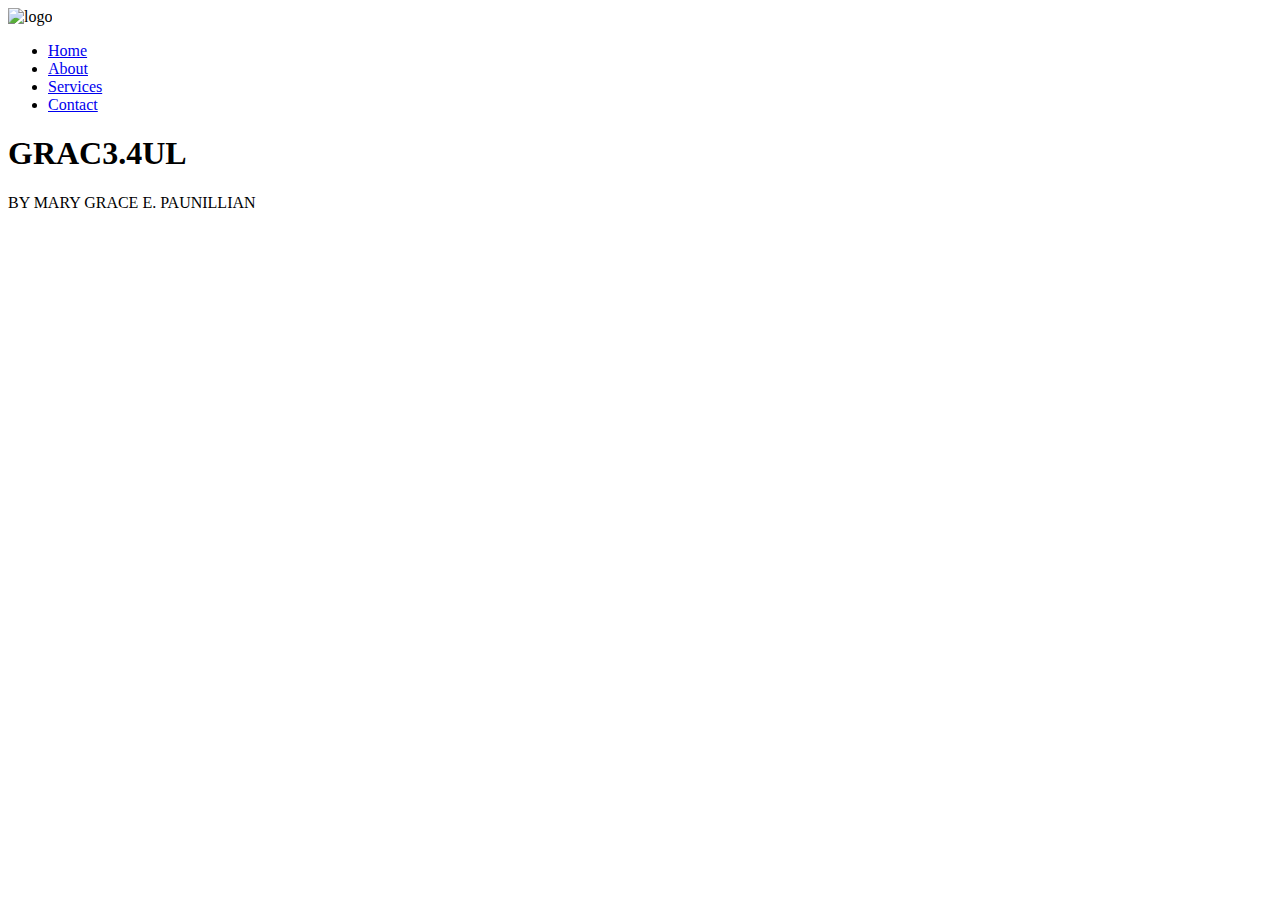
==== IPT_PAUNILLIAN/docs/index.html @ 5926bba4 "added script.js added style.css" ====
<!DOCTYPE html>
<html lang="en">
<head>
  <meta charset="UTF-8">
  <meta name="viewport" content="width=device-width, initial-scale=1.0">
  <link href="https://fonts.googleapis.com/css2?family=Archivo+Black&display=swap" rel="stylesheet">
  <link rel="stylesheet" href="../CSS/style1.css">
  <title>GRAC3.4UL</title>
</head>
<body>
  <div class="banner">
    <div class="navbar">
      <img src="logo.png" class="logo" alt="logo">
      <ul>
        <li><a href="../HTML/index.html">Home</a></li>
        <li><a href="../HTML/about.html">About</a></li>
        <li><a href="../HTML/services.html">Services</a></li>
        <li><a href="../HTML/contact.html">Contact</a></li>
      </ul>
    </div>
    <div class="content">
        <h1 id="typing">GRAC3.4UL</h1>
        <p>BY MARY GRACE E. PAUNILLIAN</p>
      </div>
    </div>
  </body>
  </html>
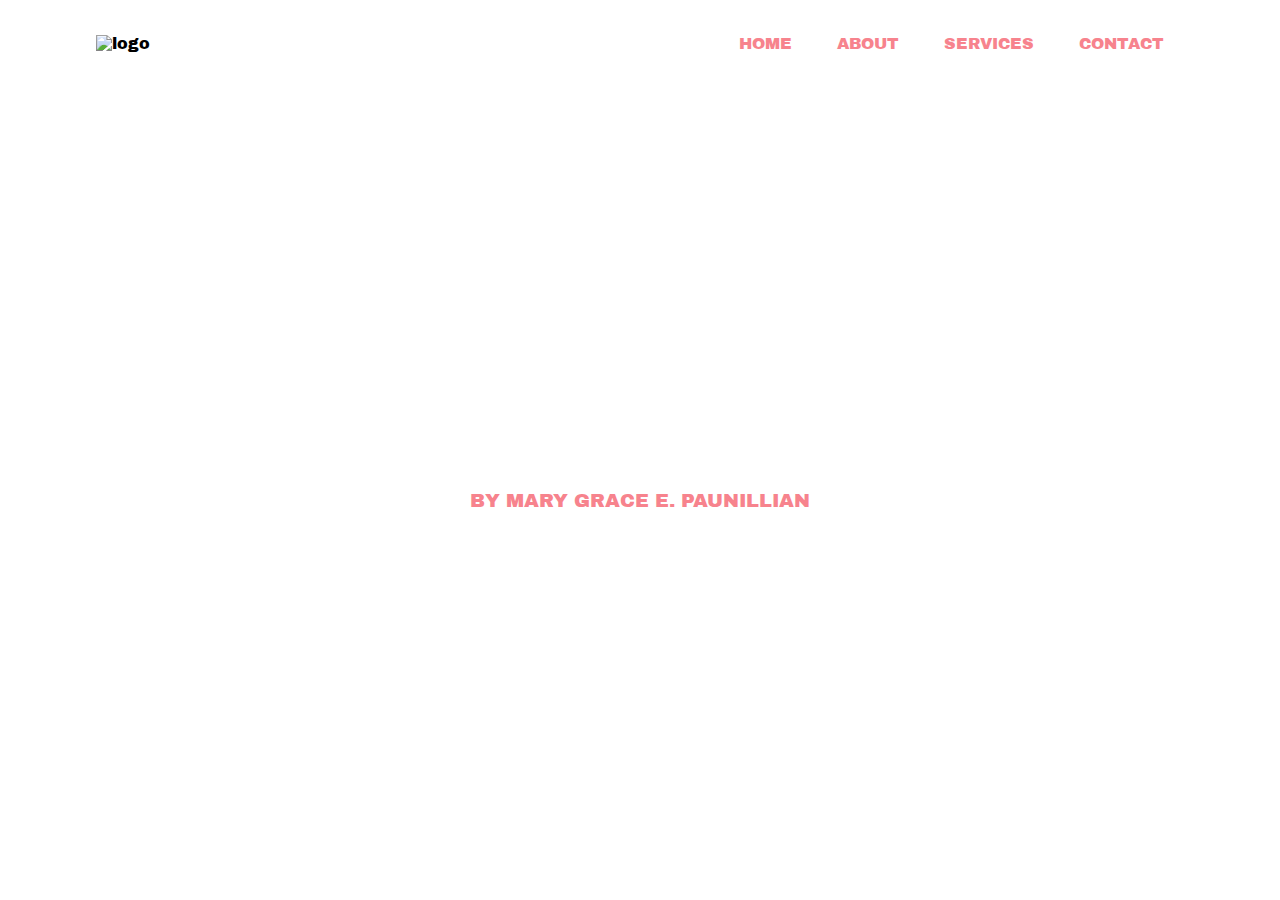
==== commit 850e6d99: "modified about.html modified contact.html modified index.html modified services.html" ====
--- a/IPT_PAUNILLIAN/docs/index.html
+++ b/IPT_PAUNILLIAN/docs/index.html
@@ -4,7 +4,7 @@
   <meta charset="UTF-8">
   <meta name="viewport" content="width=device-width, initial-scale=1.0">
   <link href="https://fonts.googleapis.com/css2?family=Archivo+Black&display=swap" rel="stylesheet">
-  <link rel="stylesheet" href="../CSS/style1.css">
+  <link rel="stylesheet" href="../docs/css/style.css">
   <title>GRAC3.4UL</title>
 </head>
 <body>
@@ -12,10 +12,10 @@
     <div class="navbar">
       <img src="logo.png" class="logo" alt="logo">
       <ul>
-        <li><a href="../HTML/index.html">Home</a></li>
-        <li><a href="../HTML/about.html">About</a></li>
-        <li><a href="../HTML/services.html">Services</a></li>
-        <li><a href="../HTML/contact.html">Contact</a></li>
+        <li><a href="../docs/index.html">Home</a></li>
+        <li><a href="../docs/about.html">About</a></li>
+        <li><a href="../docs/services.html">Services</a></li>
+        <li><a href="../docs/contact.html">Contact</a></li>
       </ul>
     </div>
     <div class="content">
--- a/IPT_PAUNILLIAN/docs/css/style.css
+++ b/IPT_PAUNILLIAN/docs/css/style.css
@@ -0,0 +1,167 @@
+*{
+    margin: 0;
+    padding: 0;
+    font-family: 'Archivo Black';
+}
+.banner{
+    width: 100%;
+    height: 100vh;
+    background-image: url(background.jpg);
+    background-size: cover;
+    background-position: center;
+}
+.navbar{
+    width: 85%;
+    margin: auto;
+    padding: 35px 0;
+    display: flex;
+    align-items: center;
+    justify-content: space-between;
+}
+.logo{
+    width: 150px;
+    cursor: pointer;
+}
+.navbar ul li{
+    list-style: none;
+    display: inline-block;
+    margin: 0 20px;
+    position: relative;
+}
+.navbar ul li a{
+    text-decoration: none;
+    color: #f7838d;
+    text-transform: uppercase;
+}
+.navbar ul li a::after{
+    content: '';
+    height: 3px;
+    width: 0;
+    background: #f7838d;
+    position: absolute;
+    left: 0;
+    bottom: -10px;
+    transition: 0.5s;
+}
+.navbar ul li a:hover::after{
+    width: 100%;
+
+}
+
+
+.contact-section {
+    padding: 20px;
+    background-color: transparent;
+    text-align: center;
+    font-family: 'Archivo Black', sans-serif;
+}
+.contact-section h1 {
+    font-size: 3rem;
+    color: #f7838d;
+    margin-bottom: 10px;
+    text-transform: uppercase;
+    letter-spacing: 2px;
+}
+.contact-section p {
+    font-size: 1.2rem;
+    color: #f7838d;
+    margin-bottom: 30px;
+    text-transform: uppercase;
+}
+.contact-container {
+    display: flex;
+    justify-content: center;
+    margin-top: 20px;
+}
+.contact-info {
+    text-align: left;
+    background-color: transparent;
+    padding: 20px;
+    border-radius: 10px;
+    box-shadow: 0 4px 8px rgb(0, 0, 0);
+}
+.contact-info p {
+    font-size: 1.1rem;
+    margin: 5px 0;
+    color: #f7838d;
+    text-align: center;
+}
+
+
+.aboutMe-section {
+    padding: 20px;
+    background-color: transparent;
+    text-align: center;
+    font-family: 'Archivo Black', sans-serif;
+}
+.aboutMe-section h1 {
+    font-size: 3rem;
+    color: #f7838d;
+    margin-bottom: 10px;
+    text-transform: uppercase;
+    letter-spacing: 2px;
+}
+.aboutMe-section p {
+    font-size: 1.2rem;
+    color: #f7838d;
+    margin-bottom: 30px;
+    text-transform: uppercase;
+}
+.aboutMe-container {
+    display: flex;
+    justify-content: center;
+    margin-top: 20px;
+}
+.aboutMe-info {
+    text-align: left;
+    background-color: transparent;
+    padding: 20px;
+    border-radius: 10px;
+    box-shadow: 0 4px 8px rgb(0, 0, 0);
+}
+.aboutMe-info p {
+    font-size: 1.1rem;
+    margin: 5px 0;
+    color: #f7838d;
+    text-align: center;
+}
+
+
+.content {
+    display: flex;
+    flex-direction: column;
+    justify-content: center;
+    align-items: center;
+    text-align: center;
+    height: 80%;
+    width: 100%;
+    position: absolute;
+}
+.content h1 {
+    font-size: 5rem;
+    color: #f7838d;
+    margin-bottom: 10px;
+    white-space: nowrap;
+    overflow: hidden;
+    border-right: 3px solid white;
+    width: 0;
+    animation: typing 3s steps(20, end) infinite, blink 0.5s step-end infinite;
+}
+@keyframes typing {
+    0% {
+        width: 0;
+    }
+    100% {
+        width: 100%;
+    }
+}
+@keyframes blink {
+    50% {
+        border-right-color: transparent;
+    }
+}
+.content p {
+    font-size: 1.2rem;
+    margin-top: 10px;
+    color: #f7838d;
+}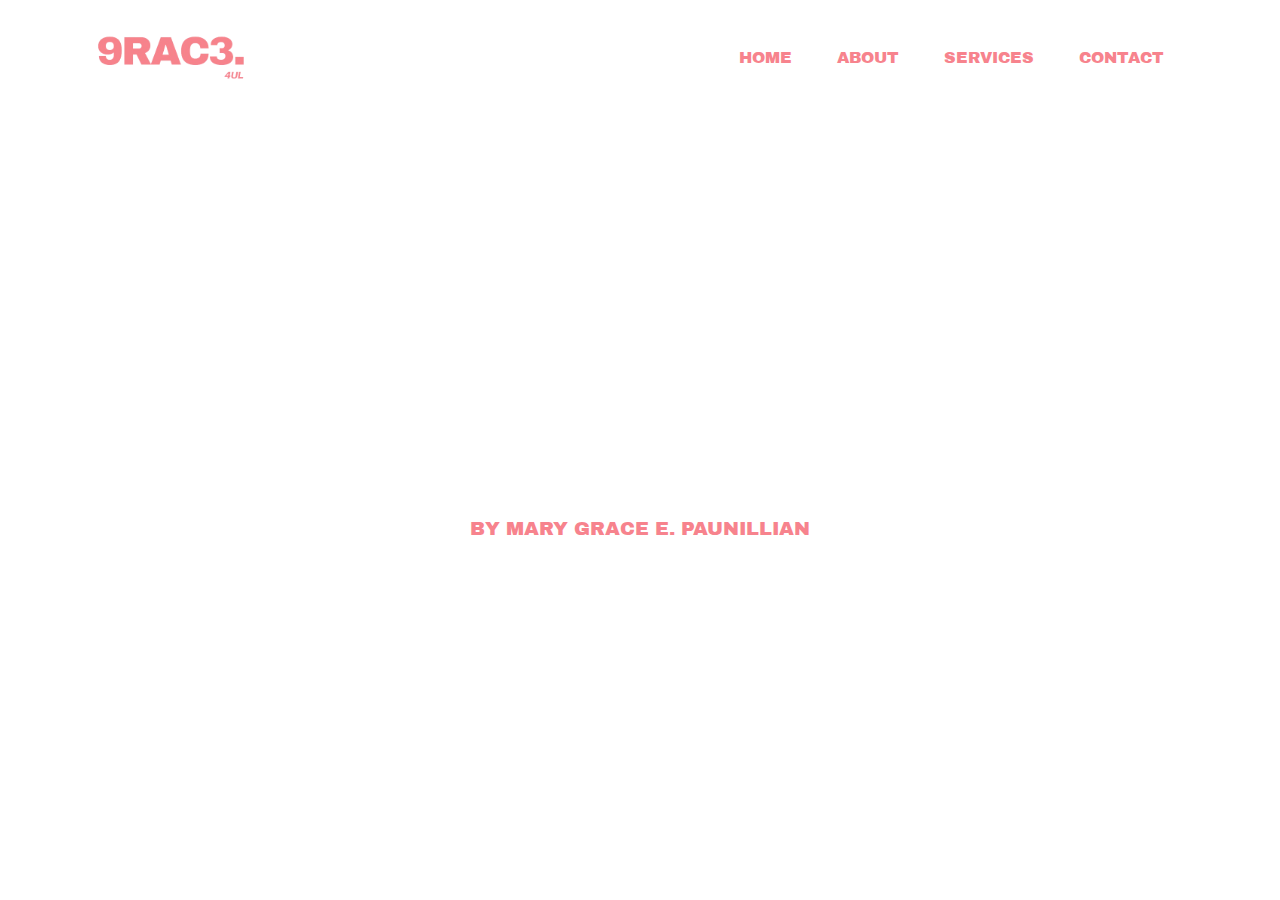
==== commit 0a644ba7: "modified index.html modified style.css" ====
--- a/IPT_PAUNILLIAN/docs/index.html
+++ b/IPT_PAUNILLIAN/docs/index.html
@@ -10,7 +10,7 @@
 <body>
   <div class="banner">
     <div class="navbar">
-      <img src="logo.png" class="logo" alt="logo">
+      <img src="../docs/img/logo1.png" class="logo" alt="logo">
       <ul>
         <li><a href="../docs/index.html">Home</a></li>
         <li><a href="../docs/about.html">About</a></li>
--- a/IPT_PAUNILLIAN/docs/css/style.css
+++ b/IPT_PAUNILLIAN/docs/css/style.css
@@ -6,7 +6,7 @@
 .banner{
     width: 100%;
     height: 100vh;
-    background-image: url(background.jpg);
+    background-image: url(../img/background1.jpg);
     background-size: cover;
     background-position: center;
 }
